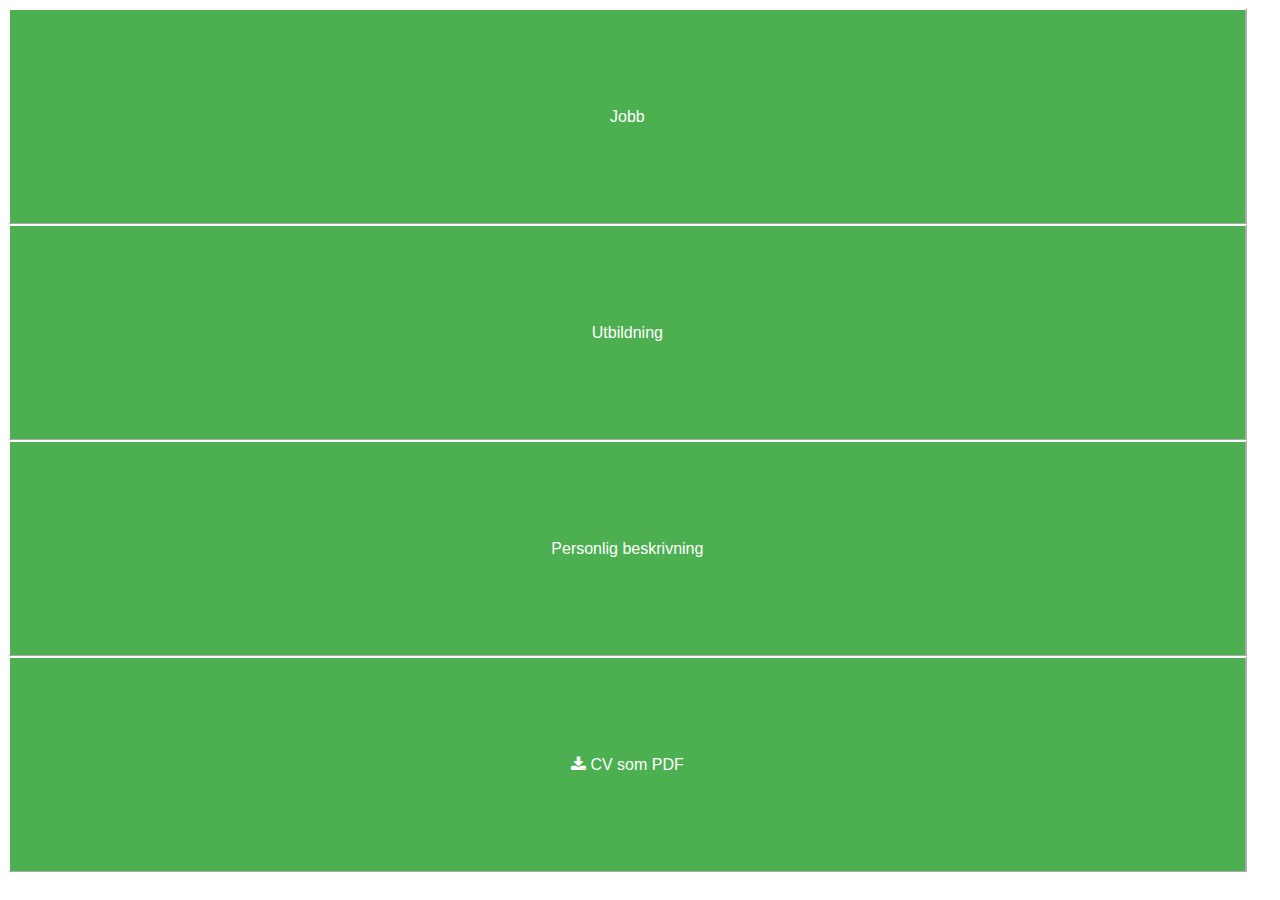
==== index.html @ 8847384b "removed unused css and created own files for the diffrent pages" ====
<!DOCTYPE html>
<html lang="sv" xmlns:color="http://www.w3.org/1999/xhtml">
<head>
    <meta charset="UTF-8">
    <title>Magnus Kull CV</title>
    <script src="main.js"></script>
    <link type="text/css" rel="stylesheet" href="css/index.css"/>
    <link rel="stylesheet" href="https://cdnjs.cloudflare.com/ajax/libs/font-awesome/4.7.0/css/font-awesome.min.css">


    <meta name="viewport" content="width=device-width, initial-scale=1.0">

</head>
<body>
<div class="wrapper">
    <div class="upperRow">
        <form method="get" action="Work.html">
<button class="indexButton" id="work">Jobb</button>
        </form>
        <form method="post" action="Education.html">
<button class="indexButton" id="education">Utbildning</button>
        </form>
    </div>
    <div class="lowerRow">
        <form method="get" action="Personal.html">
            <button class="indexButton" id="personally"></i>Personlig beskrivning</button>
        </form>
        <form method="get" action="downloads/CV2018.pdf">
            <button class="indexButton" id="pdf" formtarget="_blank"><i class="fa fa-download"></i> CV som PDF</button>
        </form>
    </div>
</div>
</body>
</html>
---- css/index.css ----
.wrapper{
    height: 100%;
}
.indexButton {
    background-color: #4CAF50; /* Green */
    color: white;
    padding: 15px 32px;
    text-align: center;
    text-decoration: none;
    display: inline-block;
    font-size: 16px;
    border-color: white;
    border-bottom-width: thin;
}
.upperRow{
    min-width: 98%;
    height: 48vh;
}
.lowerRow{
    min-width: 98%;
    height: 48vh;
}
#work{
    min-width: 98%;
    height: 24vh;
}
#education{
    min-width: 98%;
    height: 24vh;
}
#personally{
    min-width: 98%;
    height: 24vh;
}
#pdf{
    min-width: 98%;
    height: 24vh;
}
a:link {
    text-decoration: none;
}
a:visited {
    color: white;
    text-decoration: none;
}
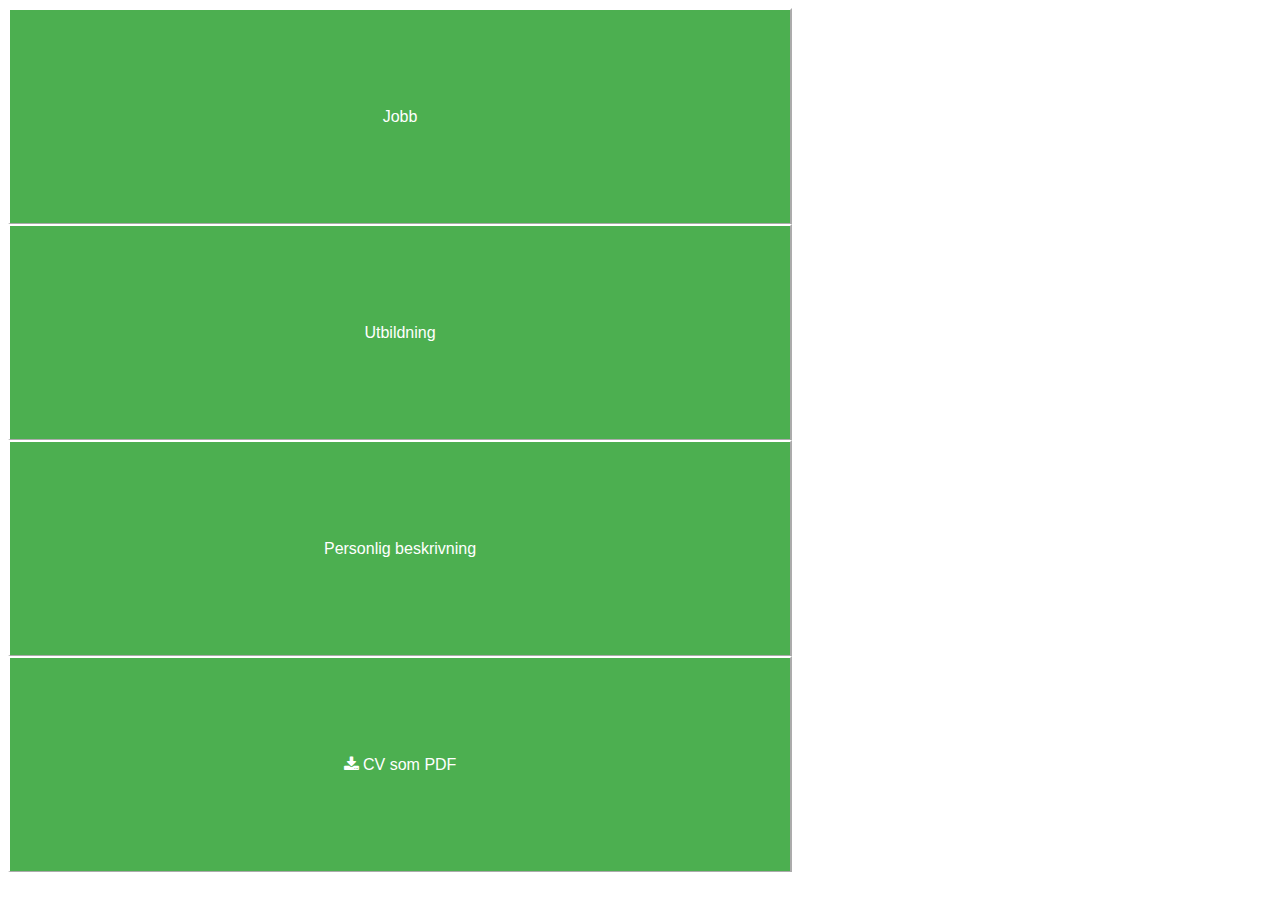
==== commit 9606f66a: "added main.css to index.html" ====
--- a/index.html
+++ b/index.html
@@ -1,24 +1,22 @@
 <!DOCTYPE html>
-<html lang="sv" xmlns:color="http://www.w3.org/1999/xhtml">
+<html lang="sv">
 <head>
     <meta charset="UTF-8">
+    <meta name="viewport" content="width=device-width, initial-scale=1.0">
     <title>Magnus Kull CV</title>
-    <script src="main.js"></script>
+
     <link type="text/css" rel="stylesheet" href="css/index.css"/>
+    <link type="text/css" rel="stylesheet" href="css/main.css"/>
     <link rel="stylesheet" href="https://cdnjs.cloudflare.com/ajax/libs/font-awesome/4.7.0/css/font-awesome.min.css">
-
-
-    <meta name="viewport" content="width=device-width, initial-scale=1.0">
-
 </head>
 <body>
 <div class="wrapper">
     <div class="upperRow">
         <form method="get" action="Work.html">
-<button class="indexButton" id="work">Jobb</button>
+            <button class="indexButton" id="work">Jobb</button>
         </form>
         <form method="post" action="Education.html">
-<button class="indexButton" id="education">Utbildning</button>
+            <button class="indexButton" id="education">Utbildning</button>
         </form>
     </div>
     <div class="lowerRow">
--- a/css/index.css
+++ b/css/index.css
@@ -1,6 +1,3 @@
-.wrapper{
-    height: 100%;
-}
 .indexButton {
     background-color: #4CAF50; /* Green */
     color: white;
--- a/css/main.css
+++ b/css/main.css
@@ -0,0 +1,123 @@
+#header
+{
+    position: fixed;
+    z-index: 2;
+    height:40px;
+    width: 98%;
+    background-color: #4CAF50;/* Green */
+    margin-top:-10px;
+    }
+#linkedinimage{
+    font-size: 32px;
+    margin-top: 10px;
+    margin-left: 10px;
+    color: rgb(0,119,181);/* Blue */
+}
+#header2{
+    position: fixed;
+    z-index: 1;
+    width: 98%;
+    background-color: #4CAF50;/* Green */
+    margin-top:20px;
+}
+#header2:hover {
+    cursor: pointer;
+}
+.topMenu{
+    padding-left: 1em;
+    color: rgb(0, 0, 0);
+}
+#name {
+    float:left;
+	margin-left: 20px;
+	padding-bottom: 10px;
+	font-size: 16px;
+	font-family: Verdana, sans-serif;
+	color: #ffffff;/* White */
+}
+a:hover {
+    font-weight: bold;
+}
+.wrapper{
+    max-width: 800px;
+}
+.informationBlock{
+    float: left;
+    margin-top: 75px;
+    padding-left:5px;
+    height: auto;
+    width: 99%;
+    background-color: #ffffff;
+}
+#footer{
+    clear:both;
+    position: relative;
+    background-color: #4CAF50;
+    text-align: center;
+}
+.toggleHeadline{
+    background-color: #ffffff; /* Vit */
+    border: none;
+    color: rgb(5, 212, 142);
+    padding: 0px 0px 0px 2em;
+    font-size: 16px;
+}
+.toggleHeadline:hover {
+    color: #4CAF50;
+    cursor: pointer;
+}
+.toggleHeadline span {
+    cursor: pointer;
+    display: inline-block;
+    position: relative;
+    transition: 0.5s;
+}
+.toggleHeadline span:after {
+    content: '\2039\2039';
+    position: absolute;
+    opacity: 0;
+    top: 0;
+    right: -20px;
+    transition: 0.5s;
+}
+.toggleHeadline:hover span {
+    padding-right: 25px;
+}
+.toggleHeadline:hover span:after {
+    opacity: 1;
+    right: 0;
+}
+.button {
+    background-color: #ffffff; /* Vit */
+    border: none;
+    color: rgb(5, 212, 142);
+    padding: 0px 0px 0px 2em;
+    font-size: 16px;
+}
+.button:hover {
+    color: #4CAF50;
+    cursor: pointer;
+}
+.button span {
+    cursor: pointer;
+    display: inline-block;
+    position: relative;
+    transition: 0.5s;
+}
+.button span:after {
+    content: '\00bb';
+    position: absolute;
+    opacity: 0;
+    top: 0;
+    right: -20px;
+    transition: 0.5s;
+}
+.button:hover span {
+    padding-right: 25px;
+}
+.button:hover span:after {
+    opacity: 1;
+    right: 0;
+}
+
+
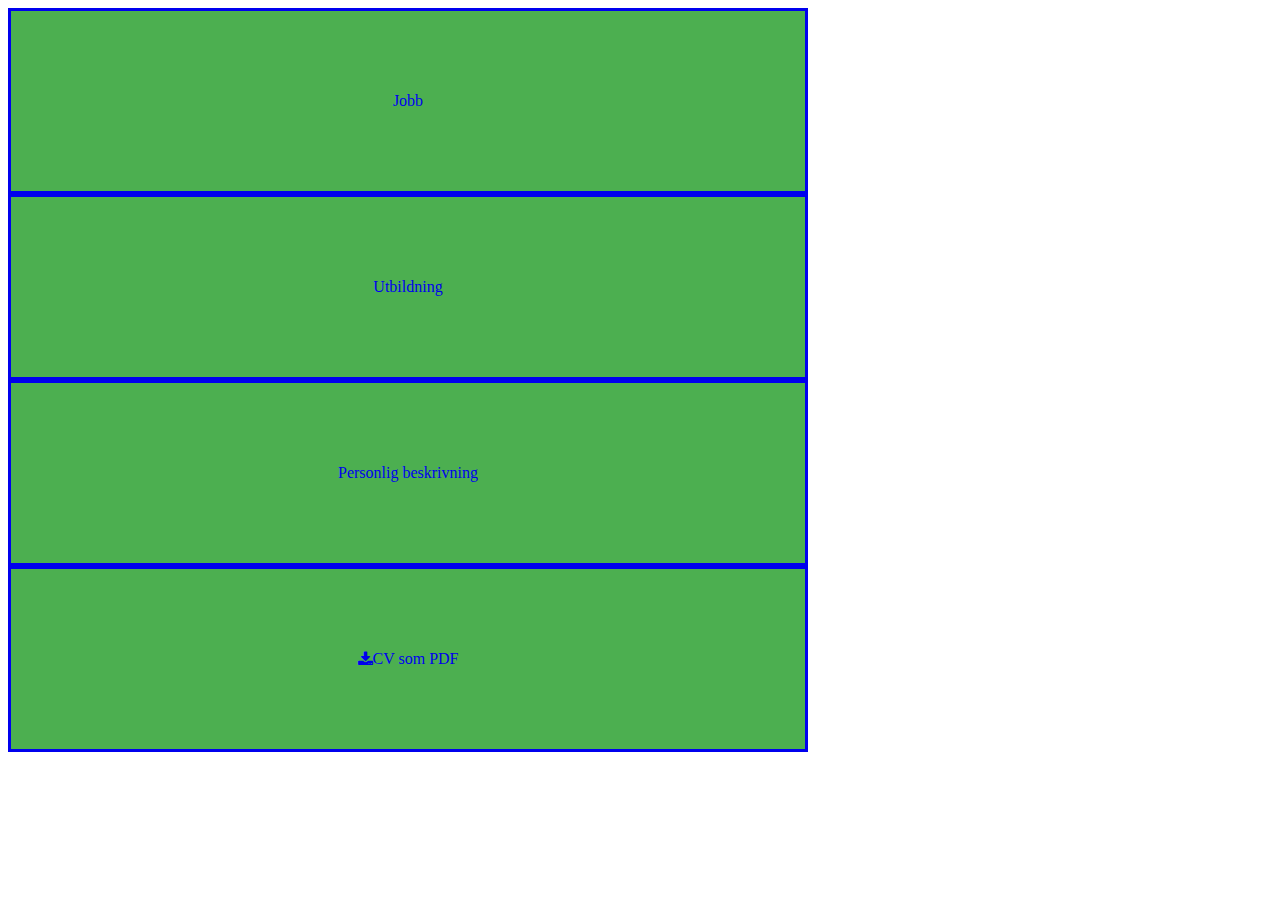
==== commit 461a7f42: "broke webpage when I moved index" ====
--- a/index.html
+++ b/index.html
@@ -5,28 +5,20 @@
     <meta name="viewport" content="width=device-width, initial-scale=1.0">
     <title>Magnus Kull CV</title>
 
-    <link type="text/css" rel="stylesheet" href="css/index.css"/>
-    <link type="text/css" rel="stylesheet" href="css/main.css"/>
+    <link type="text/css" rel="stylesheet" href="../css/index.css"/>
+    <link type="text/css" rel="stylesheet" href="../css/main.css"/>
     <link rel="stylesheet" href="https://cdnjs.cloudflare.com/ajax/libs/font-awesome/4.7.0/css/font-awesome.min.css">
 </head>
 <body>
 <div class="wrapper">
     <div class="upperRow">
-        <form method="get" action="Work.html">
-            <button class="indexButton" id="work">Jobb</button>
-        </form>
-        <form method="post" action="Education.html">
-            <button class="indexButton" id="education">Utbildning</button>
-        </form>
+
+            <a class="indexButton" href="html/work.html" id="work">Jobb</a>
+            <a class="indexButton" href="html/education.html" id="education">Utbildning</a>
+            <a class="indexButton" href="html/personal.html" id="personally"></i>Personlig beskrivning</a>
+            <a class="indexButton" id="pdf" href="/downloads/CV2018.pdf" formtarget="_blank"><i class="fa fa-download"></i> CV som PDF</a>
     </div>
-    <div class="lowerRow">
-        <form method="get" action="Personal.html">
-            <button class="indexButton" id="personally"></i>Personlig beskrivning</button>
-        </form>
-        <form method="get" action="downloads/CV2018.pdf">
-            <button class="indexButton" id="pdf" formtarget="_blank"><i class="fa fa-download"></i> CV som PDF</button>
-        </form>
-    </div>
+
 </div>
 </body>
 </html>
--- a/css/index.css
+++ b/css/index.css
@@ -1,38 +1,12 @@
 .indexButton {
     background-color: #4CAF50; /* Green */
-    color: white;
-    padding: 15px 32px;
-    text-align: center;
-    text-decoration: none;
-    display: inline-block;
-    font-size: 16px;
-    border-color: white;
-    border-bottom-width: thin;
+    display: flex;
+    justify-content: center; /* align horizontal */
+    align-items: center; /* align vertical */
+     height: 20vh;
+     border-style: solid;
 }
-.upperRow{
-    min-width: 98%;
-    height: 48vh;
-}
-.lowerRow{
-    min-width: 98%;
-    height: 48vh;
-}
-#work{
-    min-width: 98%;
-    height: 24vh;
-}
-#education{
-    min-width: 98%;
-    height: 24vh;
-}
-#personally{
-    min-width: 98%;
-    height: 24vh;
-}
-#pdf{
-    min-width: 98%;
-    height: 24vh;
-}
+
 a:link {
     text-decoration: none;
 }
--- a/css/main.css
+++ b/css/main.css
@@ -43,7 +43,7 @@
 }
 .informationBlock{
     float: left;
-    margin-top: 75px;
+    margin-top: 80px;
     padding-left:5px;
     height: auto;
     width: 99%;
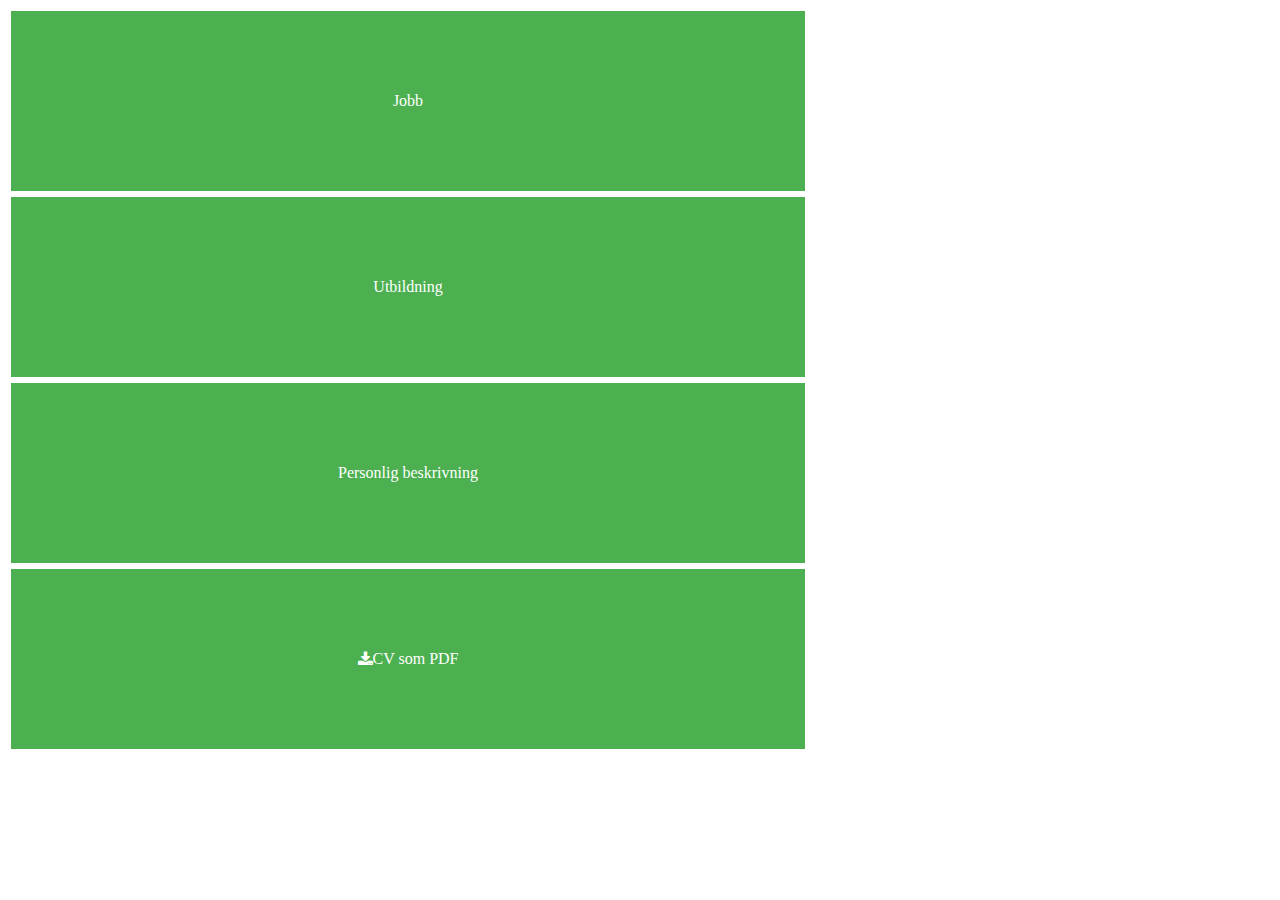
==== commit 4bd29b26: "remomved an unused <i> tag and formtarget=" " from pdf" ====
--- a/index.html
+++ b/index.html
@@ -5,8 +5,8 @@
     <meta name="viewport" content="width=device-width, initial-scale=1.0">
     <title>Magnus Kull CV</title>
 
-    <link type="text/css" rel="stylesheet" href="../css/index.css"/>
-    <link type="text/css" rel="stylesheet" href="../css/main.css"/>
+    <link type="text/css" rel="stylesheet" href="css/index.css"/>
+    <link type="text/css" rel="stylesheet" href="css/main.css"/>
     <link rel="stylesheet" href="https://cdnjs.cloudflare.com/ajax/libs/font-awesome/4.7.0/css/font-awesome.min.css">
 </head>
 <body>
@@ -15,8 +15,8 @@
 
             <a class="indexButton" href="html/work.html" id="work">Jobb</a>
             <a class="indexButton" href="html/education.html" id="education">Utbildning</a>
-            <a class="indexButton" href="html/personal.html" id="personally"></i>Personlig beskrivning</a>
-            <a class="indexButton" id="pdf" href="/downloads/CV2018.pdf" formtarget="_blank"><i class="fa fa-download"></i> CV som PDF</a>
+            <a class="indexButton" href="html/personal.html" id="personally">Personlig beskrivning</a>
+            <a class="indexButton" id="pdf" href="downloads/CV2018.pdf"><i class="fa fa-download"></i> CV som PDF</a>
     </div>
 
 </div>
--- a/css/index.css
+++ b/css/index.css
@@ -1,4 +1,5 @@
 .indexButton {
+    color: white;
     background-color: #4CAF50; /* Green */
     display: flex;
     justify-content: center; /* align horizontal */
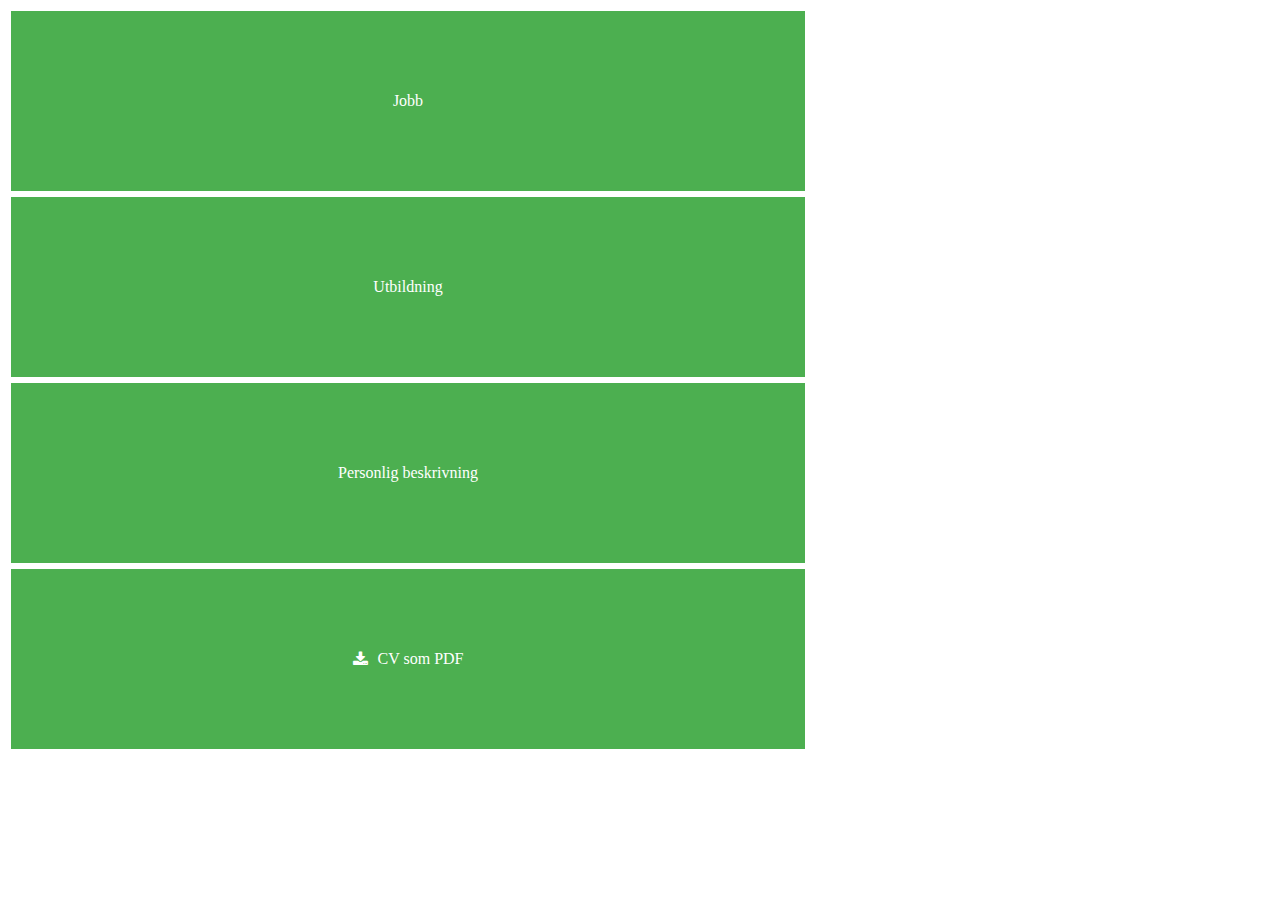
==== commit 2a2159f7: "added fonts and updated pdf and remomved automatik download of pdf" ====
--- a/index.html
+++ b/index.html
@@ -16,7 +16,7 @@
             <a class="indexButton" href="html/work.html" id="work">Jobb</a>
             <a class="indexButton" href="html/education.html" id="education">Utbildning</a>
             <a class="indexButton" href="html/personal.html" id="personally">Personlig beskrivning</a>
-            <a class="indexButton" id="pdf" href="downloads/CV2018.pdf"><i class="fa fa-download"></i> CV som PDF</a>
+            <a class="indexButton" id="pdf" href="downloads/CV2018.pdf" target="_blank"><i class="fa fa-download" style="padding-right:10px"> </i> CV som PDF</a>
     </div>
 
 </div>
--- a/css/main.css
+++ b/css/main.css
@@ -91,7 +91,7 @@
     background-color: #ffffff; /* Vit */
     border: none;
     color: rgb(5, 212, 142);
-    padding: 0px 0px 0px 2em;
+    padding: 0px 0px 0px 1em;
     font-size: 16px;
 }
 .button:hover {
@@ -119,5 +119,8 @@
     opacity: 1;
     right: 0;
 }
+.fontCalibriLight{
+    font-family: "Calibri Light", Calibri , serif;
 
+}
 
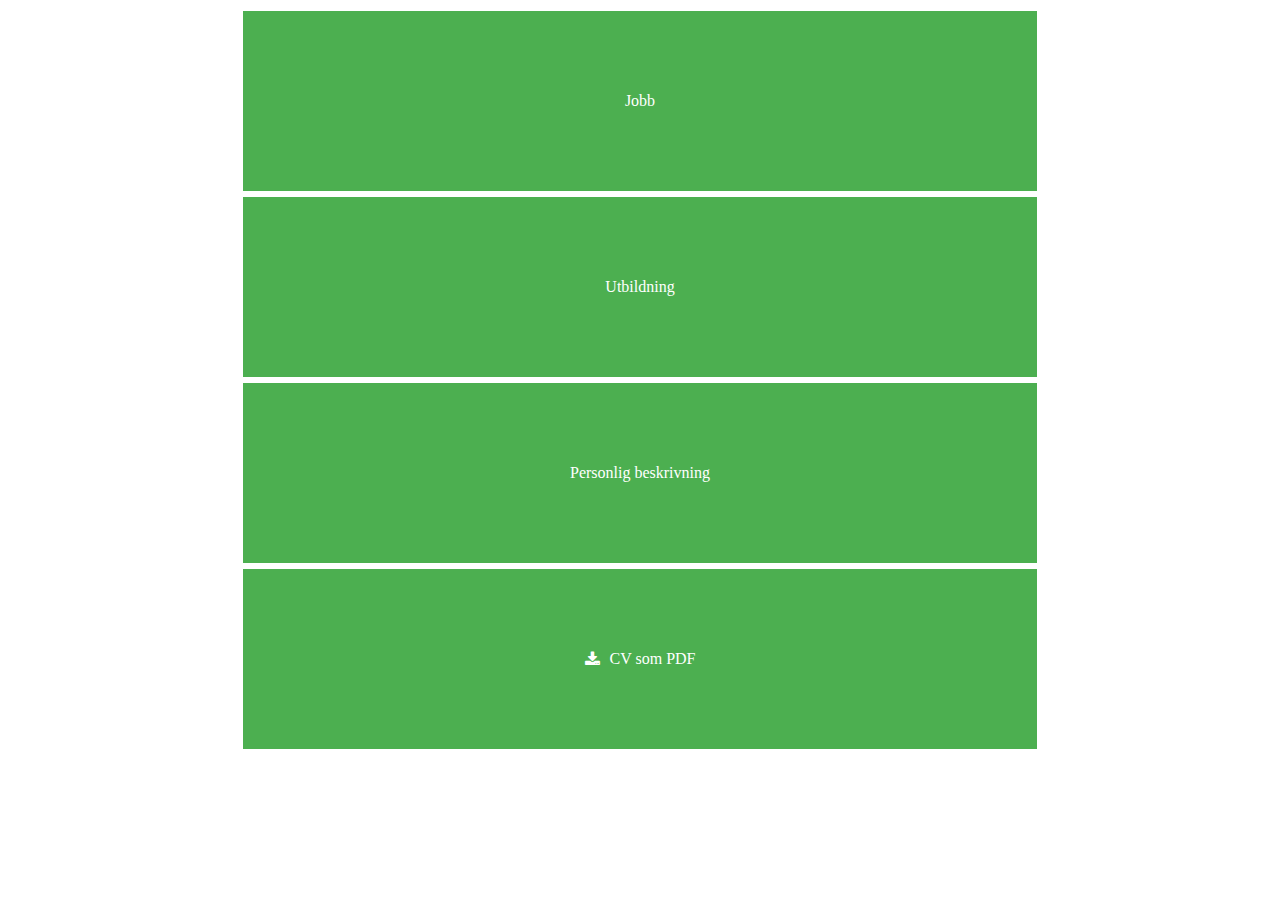
==== commit 63534bb1: "added hoppy projekt under personal, updated CVpdf and reworked inforomation." ====
--- a/index.html
+++ b/index.html
@@ -16,7 +16,7 @@
             <a class="indexButton" href="html/work.html" id="work">Jobb</a>
             <a class="indexButton" href="html/education.html" id="education">Utbildning</a>
             <a class="indexButton" href="html/personal.html" id="personally">Personlig beskrivning</a>
-            <a class="indexButton" id="pdf" href="downloads/CV2018.pdf" target="_blank"><i class="fa fa-download" style="padding-right:10px"> </i> CV som PDF</a>
+            <a class="indexButton" id="pdf" href="downloads/CV2019.pdf" target="_blank"><i class="fa fa-download" style="padding-right:10px"> </i> CV som PDF</a>
     </div>
 
 </div>
--- a/css/main.css
+++ b/css/main.css
@@ -1,59 +1,65 @@
-#header
-{
-    position: fixed;
+#header{
+    position: fixed ;
+    top: 0;
     z-index: 2;
-    height:40px;
+    text-align: center;
+    height:85px;
+    max-width: 800px;
     width: 98%;
     background-color: #4CAF50;/* Green */
-    margin-top:-10px;
+
     }
-#linkedinimage{
-    font-size: 32px;
-    margin-top: 10px;
-    margin-left: 10px;
+#linkedinIcon{
+    font-size: 24px;
+    margin-left: 0.5em;
     color: rgb(0,119,181);/* Blue */
+    text-decoration: none;
 }
-#header2{
-    position: fixed;
-    z-index: 1;
-    width: 98%;
-    background-color: #4CAF50;/* Green */
-    margin-top:20px;
+#githubIcon{
+    margin-left: 0.3em;
+    font-size: 24px;
+    color: #bd2c00;
+     text-detext-decoration:none;
 }
-#header2:hover {
-    cursor: pointer;
+#envelopIcon{
+    margin-left: 0.3em;
+    font-size: 24px;
+    color:rgb(255,255,255);
+    text-decoration:none;
 }
 .topMenu{
-    padding-left: 1em;
+    font-size: 24px;
+    margin-left: 0.5em;
     color: rgb(0, 0, 0);
+    text-decoration: none;
 }
 #name {
-    float:left;
-	margin-left: 20px;
-	padding-bottom: 10px;
-	font-size: 16px;
+    margin-top: auto;
+	font-size: 40px;
 	font-family: Verdana, sans-serif;
 	color: #ffffff;/* White */
+    margin-bottom: 5px;
 }
 a:hover {
     font-weight: bold;
 }
 .wrapper{
     max-width: 800px;
+    text-align: left;
+     margin: auto;
 }
 .informationBlock{
     float: left;
-    margin-top: 80px;
-    padding-left:5px;
+    margin-top: 70px;
     height: auto;
-    width: 99%;
-    background-color: #ffffff;
+    width: 90%;
 }
 #footer{
     clear:both;
     position: relative;
     background-color: #4CAF50;
     text-align: center;
+
 }
 .toggleHeadline{
     background-color: #ffffff; /* Vit */
@@ -77,7 +83,7 @@
     position: absolute;
     opacity: 0;
     top: 0;
-    right: -20px;
+    right: -50px;
     transition: 0.5s;
 }
 .toggleHeadline:hover span {
@@ -91,7 +97,6 @@
     background-color: #ffffff; /* Vit */
     border: none;
     color: rgb(5, 212, 142);
-    padding: 0px 0px 0px 1em;
     font-size: 16px;
 }
 .button:hover {
@@ -106,14 +111,11 @@
 }
 .button span:after {
     content: '\00bb';
-    position: absolute;
+    position: relative;
     opacity: 0;
     top: 0;
-    right: -20px;
     transition: 0.5s;
-}
-.button:hover span {
-    padding-right: 25px;
+    padding-left: 5px;
 }
 .button:hover span:after {
     opacity: 1;
